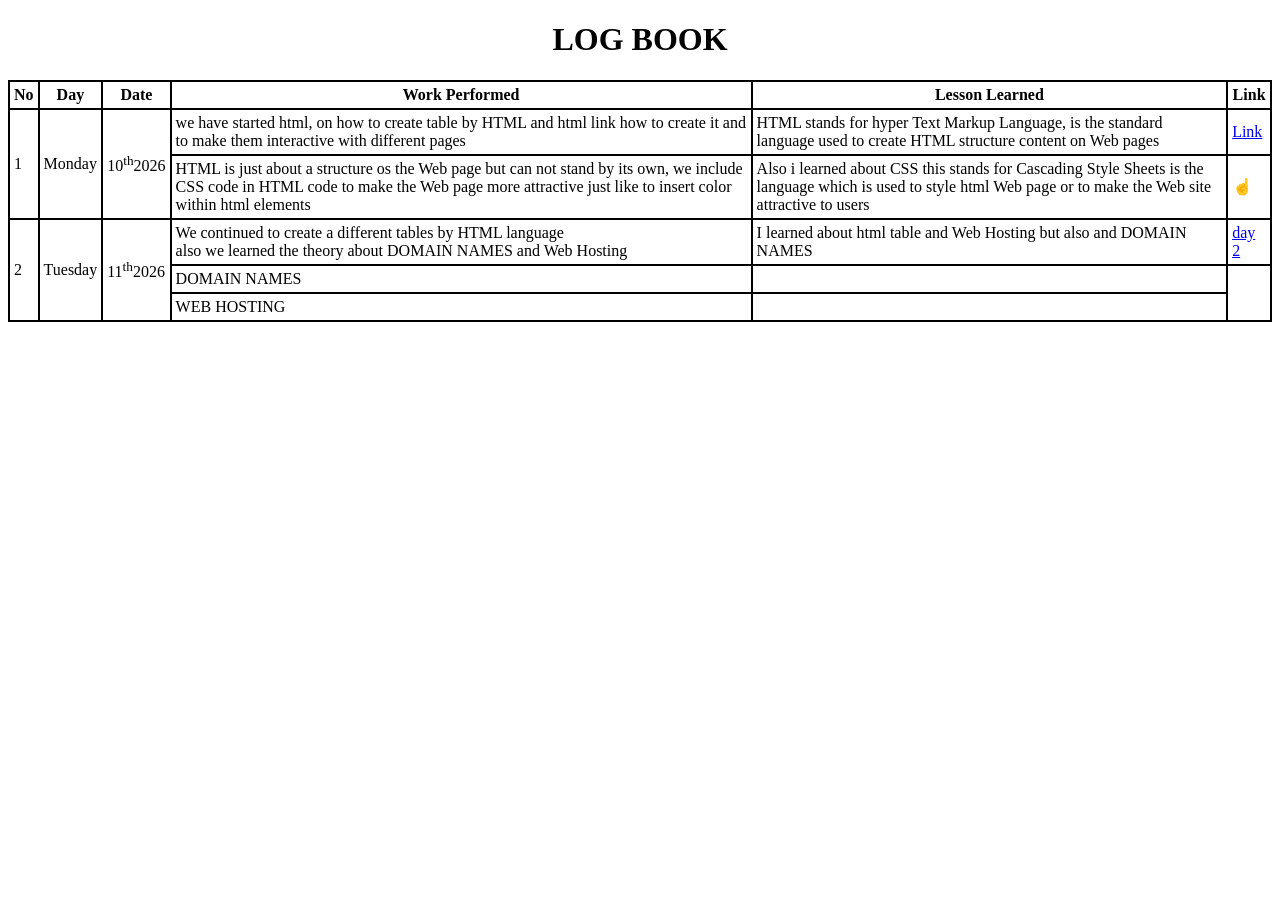
==== index.html @ 29d5fb96 "nimebadilisha jina la file" ====
<!DOCTYPE html>
<html lang="en">
<head>
  <meta charset="UTF-8">
  <meta name="viewport" content="width=device-width, initial-scale=1.0">
  <title>log book</title>
</head>
<style>
  h1{
    text-align: center;
  }

  table, th, td{
    border: 2px solid black ;
    border-collapse: collapse;
    padding: 4px;

  }
</style>
<body>
  <h1>LOG BOOK</h1>
  <table>
    <tr>
      <th>No</th>
      <th>Day</th>
      <th>Date</th>
      <th>Work Performed</th>
      <th>Lesson Learned</th>
      <th>Link</th>
    </tr>

    <tr>
      <td rowspan="2">1</td>
      <td rowspan="2">Monday</td>
      <td rowspan="2">10<sup>th</sup>2026</td>
      <td>we have started html, on how to create table by HTML and html link how to create it and to make them interactive with different pages</td>

      <td>HTML stands for hyper Text Markup Language, is the standard language used to create HTML structure content on Web pages</td>
      <td><a href="day_1.html">Link</a></td>
    </tr>

    <tr>
      <td>HTML is just about a structure os the Web page but can not stand by its own, we include CSS code in HTML code to make the Web page more attractive just like to insert color within html elements</td>

      <td>Also i learned about CSS this stands for Cascading Style Sheets is the language which is used to style html Web page or to make the Web site attractive to users</td>
      <td>☝️</td>
    </tr>

    <tr>
      <td rowspan="3">2</td>
      <td rowspan="3">Tuesday</td>
      <td rowspan="3">11<sup>th</sup>2026</td>
      <td> We continued to create a different tables by   HTML language<br>
      also we learned the theory about DOMAIN NAMES and Web Hosting
      </td>

      <td>I learned about  html table and Web Hosting but also and DOMAIN NAMES </td>
      <td><a href="day_2.html">day 2</a></td>
    </tr>

    <tr>
      <td>DOMAIN NAMES</td>
      <td></td>
    </tr>
    <tr>
      <td>WEB HOSTING</td>
      <td></td>
    </tr>
  </table>
</body>
</html>
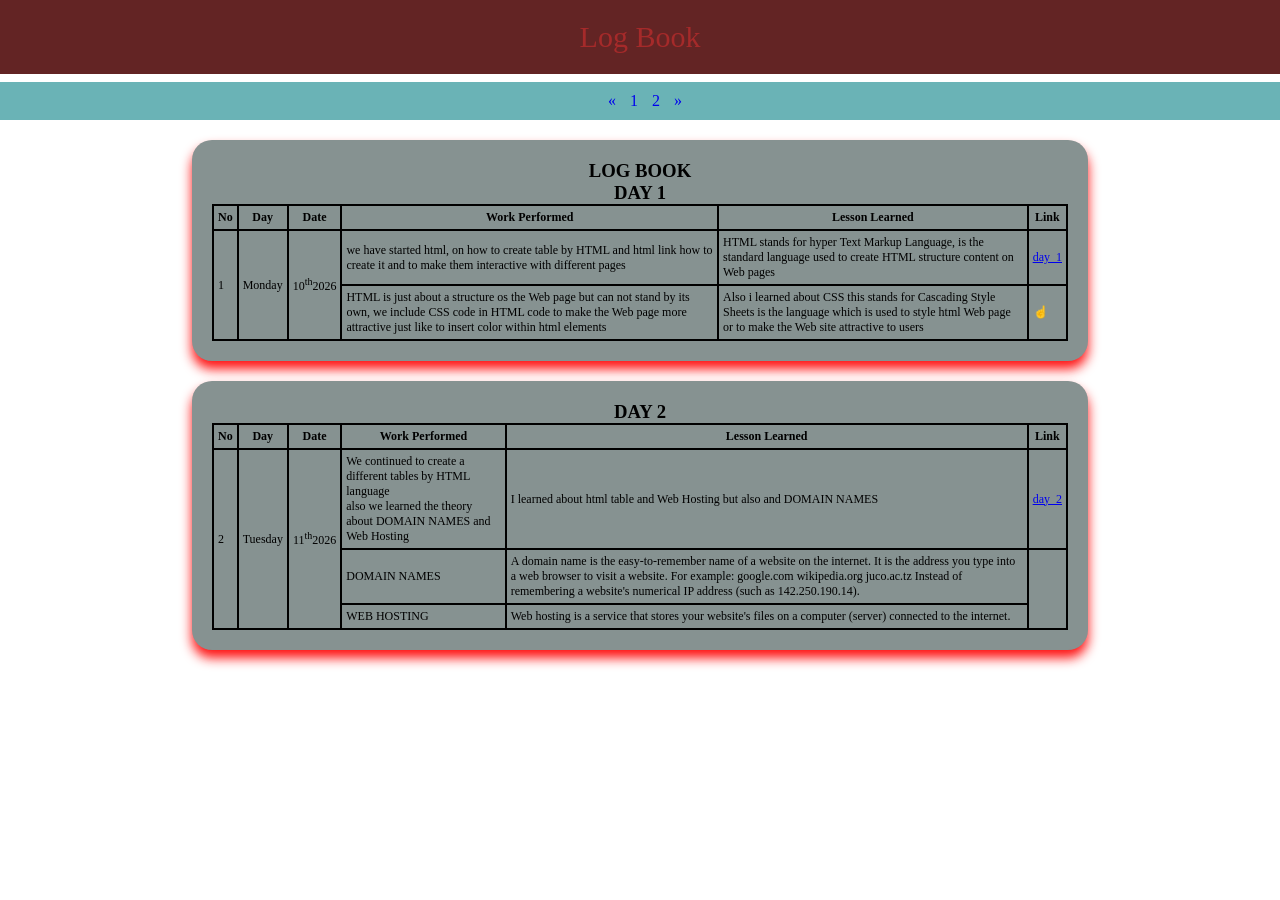
==== commit 927686af: "nimekamilisha kazi ya jana" ====
--- a/index.html
+++ b/index.html
@@ -1,71 +1,189 @@
-<!DOCTYPE html>
+<!doctype html>
 <html lang="en">
-<head>
-  <meta charset="UTF-8">
-  <meta name="viewport" content="width=device-width, initial-scale=1.0">
-  <title>log book</title>
-</head>
-<style>
-  h1{
-    text-align: center;
-  }
+  <head>
+    <meta charset="UTF-8" />
+    <meta name="viewport" content="width=device-width, initial-scale=1.0" />
+    <title>log book</title>
+  </head>
+  <style>
+    * {
+      padding: 0;
+      margin: 0;
+      box-sizing: border-box;
+    }
 
-  table, th, td{
-    border: 2px solid black ;
-    border-collapse: collapse;
-    padding: 4px;
+    h3 {
+      text-align: center;
+    }
 
-  }
-</style>
-<body>
-  <h1>LOG BOOK</h1>
-  <table>
-    <tr>
-      <th>No</th>
-      <th>Day</th>
-      <th>Date</th>
-      <th>Work Performed</th>
-      <th>Lesson Learned</th>
-      <th>Link</th>
-    </tr>
+    table,
+    th,
+    td {
+      border: 2px solid black;
+      border-collapse: collapse;
+      padding: 4px;
+      font-size: 12px;
+    }
+    .dei_1a {
+      width: 70%;
+      background-color: rgb(134, 146, 145);
+      margin: 0 auto;
+      border-radius: 20px;
+      padding: 20px;
+      box-shadow: 0 8px 12px rgba(254, 6, 6, 0.951);
+      margin-top: 20px;
+    }
 
-    <tr>
-      <td rowspan="2">1</td>
-      <td rowspan="2">Monday</td>
-      <td rowspan="2">10<sup>th</sup>2026</td>
-      <td>we have started html, on how to create table by HTML and html link how to create it and to make them interactive with different pages</td>
+    .dei_1b {
+      width: 70%;
+      background-color: rgb(134, 146, 145);
+      margin: 0 auto;
+      border-radius: 20px;
+      padding: 20px;
+      box-shadow: 0 8px 12px rgba(254, 6, 6, 0.951);
+      margin-top: 20px;
+    }
 
-      <td>HTML stands for hyper Text Markup Language, is the standard language used to create HTML structure content on Web pages</td>
-      <td><a href="day_1.html">Link</a></td>
-    </tr>
+    header {
+      background-color: rgb(99, 36, 36);
+      padding: 20px;
+      position: fixed;
+      top: 0;
+      right: 0;
+      left: 0;
+      color: brown;
+      text-align: center;
+      font-size: 30px;
+    }
 
-    <tr>
-      <td>HTML is just about a structure os the Web page but can not stand by its own, we include CSS code in HTML code to make the Web page more attractive just like to insert color within html elements</td>
+    .navbar {
+      background-color: rgb(106, 179, 182);
+      padding: 10px;
+      text-align: center;
+      margin-top: 82px;
+      left: 0;
+    }
 
-      <td>Also i learned about CSS this stands for Cascading Style Sheets is the language which is used to style html Web page or to make the Web site attractive to users</td>
-      <td>☝️</td>
-    </tr>
+    .pagenation a {
+      margin-left: 10px;
+      text-decoration: none;
+    }
 
-    <tr>
-      <td rowspan="3">2</td>
-      <td rowspan="3">Tuesday</td>
-      <td rowspan="3">11<sup>th</sup>2026</td>
-      <td> We continued to create a different tables by   HTML language<br>
-      also we learned the theory about DOMAIN NAMES and Web Hosting
-      </td>
+    .pagenation a:hover {
+      text-decoration: underline;
+    }
 
-      <td>I learned about  html table and Web Hosting but also and DOMAIN NAMES </td>
-      <td><a href="day_2.html">day 2</a></td>
-    </tr>
+    @media screen and (max-width: 600px) {
+      .dei_1a,
+      .dei_1b {
+        width: 100%;
+        font-size: 10px;
+      }
+    }
+  </style>
+  <body>
+    <header>Log Book</header>
 
-    <tr>
-      <td>DOMAIN NAMES</td>
-      <td></td>
-    </tr>
-    <tr>
-      <td>WEB HOSTING</td>
-      <td></td>
-    </tr>
-  </table>
-</body>
-</html>+    <div class="navbar">
+      <div class="pagenation">
+        <a href="#">&laquo;</a>
+        <a href="day_1.html">1</a>
+        <a href="day_2.html">2</a>
+        <a href="#">&raquo;</a>
+      </div>
+    </div>
+
+    <div class="dei_1a">
+      <h3>LOG BOOK</h3>
+      <table>
+        <tr>
+          <h3>DAY 1</h3>
+          <th>No</th>
+          <th>Day</th>
+          <th>Date</th>
+          <th>Work Performed</th>
+          <th>Lesson Learned</th>
+          <th>Link</th>
+        </tr>
+
+        <tr>
+          <td rowspan="2">1</td>
+          <td rowspan="2">Monday</td>
+          <td rowspan="2">10<sup>th</sup>2026</td>
+          <td>
+            we have started html, on how to create table by HTML and html link
+            how to create it and to make them interactive with different pages
+          </td>
+
+          <td>
+            HTML stands for hyper Text Markup Language, is the standard language
+            used to create HTML structure content on Web pages
+          </td>
+          <td><a href="day_1.html">day_1</a></td>
+        </tr>
+
+        <tr>
+          <td>
+            HTML is just about a structure os the Web page but can not stand by
+            its own, we include CSS code in HTML code to make the Web page more
+            attractive just like to insert color within html elements
+          </td>
+
+          <td>
+            Also i learned about CSS this stands for Cascading Style Sheets is
+            the language which is used to style html Web page or to make the Web
+            site attractive to users
+          </td>
+          <td>☝️</td>
+        </tr>
+      </table>
+    </div>
+
+    <div class="dei_1b">
+      <table>
+        <tr>
+          <h3>DAY 2</h3>
+          <th>No</th>
+          <th>Day</th>
+          <th>Date</th>
+          <th>Work Performed</th>
+          <th>Lesson Learned</th>
+          <th>Link</th>
+        </tr>
+
+        <tr>
+          <td rowspan="3">2</td>
+          <td rowspan="3">Tuesday</td>
+          <td rowspan="3">11<sup>th</sup>2026</td>
+          <td>
+            We continued to create a different tables by HTML language<br />
+            also we learned the theory about DOMAIN NAMES and Web Hosting
+          </td>
+
+          <td>
+            I learned about html table and Web Hosting but also and DOMAIN NAMES
+          </td>
+          <td><a href="day_2.html">day_2</a></td>
+        </tr>
+
+        <tr>
+          <td>DOMAIN NAMES</td>
+          <td>
+            A domain name is the easy-to-remember name of a website on the
+            internet. It is the address you type into a web browser to visit a
+            website. For example: google.com wikipedia.org juco.ac.tz Instead of
+            remembering a website's numerical IP address (such as
+            142.250.190.14).
+          </td>
+        </tr>
+        <tr>
+          <td>WEB HOSTING</td>
+          <td>
+            Web hosting is a service that stores your website's files on a
+            computer (server) connected to the internet.
+          </td>
+        </tr>
+      </table>
+    </div>
+  </body>
+</html>
